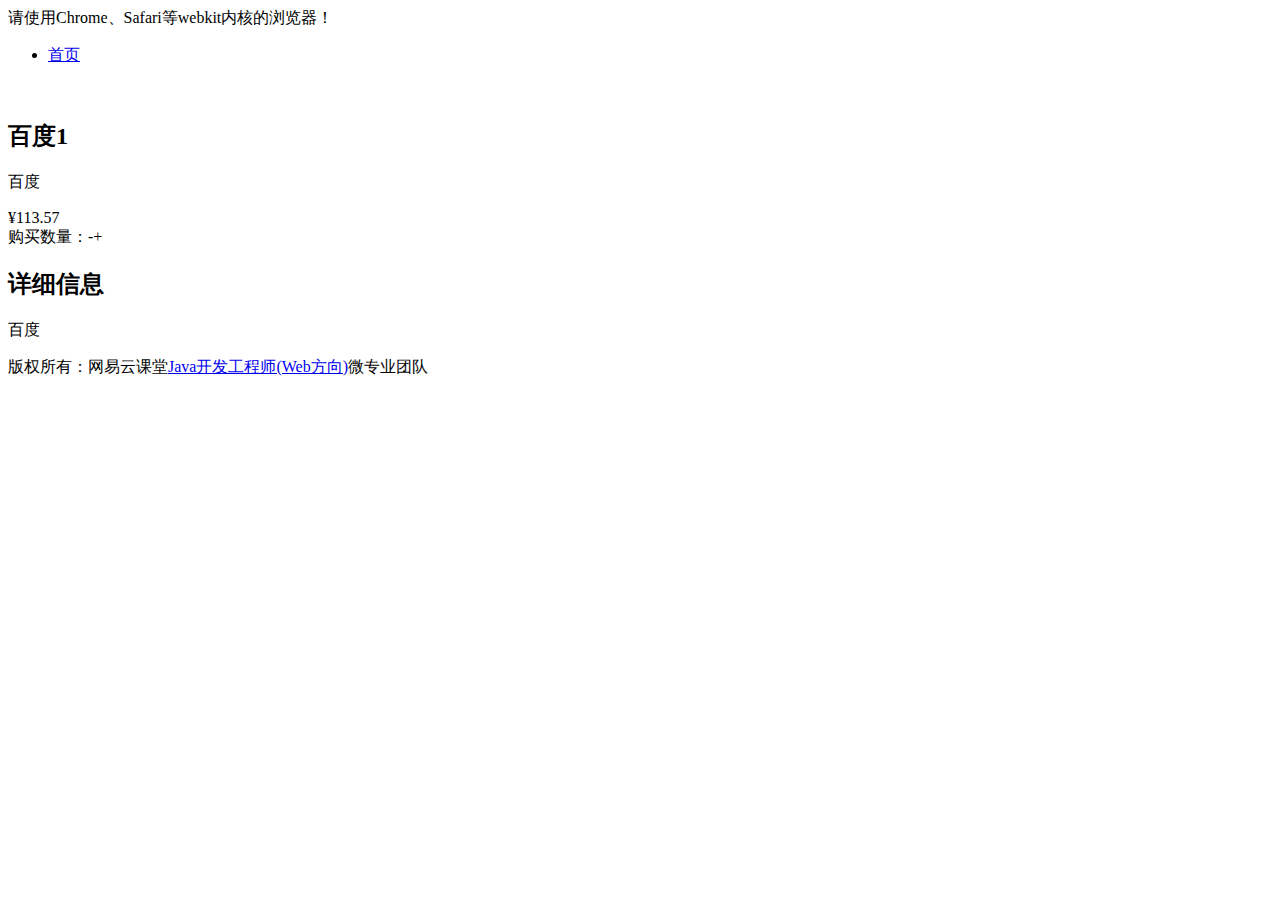
==== demo/src/main/resources/static/show.html @ 076b1521 "Initial commit" ====
<!DOCTYPE html>
<html>
<head>
    <meta charset="utf-8"/>
    <title>show</title>
    <link rel="stylesheet" href="/css/style.css"/>
</head><body>
<div class="n-support">请使用Chrome、Safari等webkit内核的浏览器！</div><div class="n-head">
    <div class="g-doc f-cb">
        <div id="headLeft" class="user">
        </div>
        <ul id="headRight" class="nav">
            <li><a href="/">首页</a></li>
        </ul>
    </div>
</div>
<div class="g-doc">
    <div class="n-show f-cb">
        <div class="img"><img src="fff" alt="" ></div>
        <div class="cnt">
            <h2>百度1</h2>
            <p class="summary">百度</p>
            <div class="price">
                <span class="v-unit">¥</span><span class="v-value">113.57</span>
            </div>
            <div class="num">购买数量：<span id="plusNum" class="lessNum"><a>-</a></span><span class="totalNum" id="allNum"></span><span id="addNum" class="moreNum"><a>+</a></span></div>
            <div class="oprt f-cb">
            </div>
        </div>
    </div>
    <div class="m-tab m-tab-fw m-tab-simple f-cb">
        <h2>详细信息</h2>
    </div>
    <div class="n-detail">
        百度
    </div>
</div>
<div class="n-foot">
    <p>版权所有：网易云课堂<a href="http://mooc.study.163.com/smartSpec/detail/85002.htm">Java开发工程师(Web方向)</a>微专业团队</p>
</div><script type="text/javascript" src="/js/global.js"></script>
<script type="text/javascript" src="/js/pageShow.js"></script>
</body>
</html>
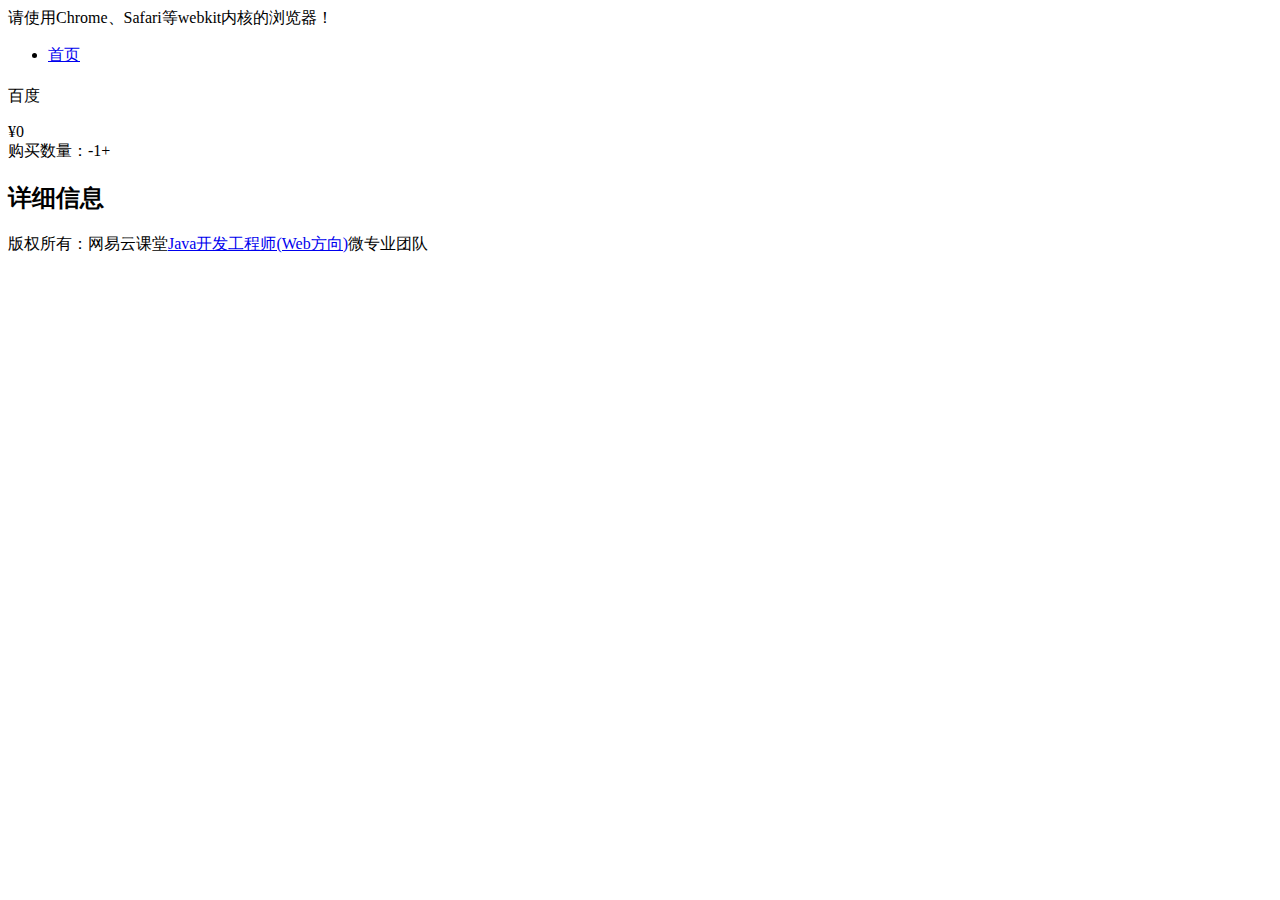
==== commit 0b8ec455: "finished" ====
--- a/demo/src/main/resources/static/show.html
+++ b/demo/src/main/resources/static/show.html
@@ -1,11 +1,11 @@
-
 <!DOCTYPE html>
 <html>
 <head>
     <meta charset="utf-8"/>
-    <title>show</title>
+    <title>展示</title>
     <link rel="stylesheet" href="/css/style.css"/>
-</head><body>
+</head>
+<body>
 <div class="n-support">请使用Chrome、Safari等webkit内核的浏览器！</div><div class="n-head">
     <div class="g-doc f-cb">
         <div id="headLeft" class="user">
@@ -17,28 +17,29 @@
 </div>
 <div class="g-doc">
     <div class="n-show f-cb">
-        <div class="img"><img src="fff" alt="" ></div>
+        <div id="g-img" class="img" ></div>
         <div class="cnt">
-            <h2>百度1</h2>
-            <p class="summary">百度</p>
-            <div class="price">
-                <span class="v-unit">¥</span><span class="v-value">113.57</span>
+            <h2 id="g-title"></h2>
+            <p id="g-abstract" class="summary">百度</p>
+            <div id="g-price" class="price">
+                <span class="v-unit">¥</span><span class="v-value">0</span>
             </div>
-            <div class="num">购买数量：<span id="plusNum" class="lessNum"><a>-</a></span><span class="totalNum" id="allNum"></span><span id="addNum" class="moreNum"><a>+</a></span></div>
-            <div class="oprt f-cb">
+            <div class="num">购买数量：<span id="plusNum" class="lessNum"><a>-</a></span><span class="totalNum" id="allNum">1</span><span id="addNum" class="moreNum"><a>+</a></span></div>
+            <div id="g-bnt" class="oprt f-cb">
             </div>
         </div>
     </div>
     <div class="m-tab m-tab-fw m-tab-simple f-cb">
         <h2>详细信息</h2>
     </div>
-    <div class="n-detail">
-        百度
+    <div id="g-text" class="n-detail">
     </div>
 </div>
 <div class="n-foot">
     <p>版权所有：网易云课堂<a href="http://mooc.study.163.com/smartSpec/detail/85002.htm">Java开发工程师(Web方向)</a>微专业团队</p>
-</div><script type="text/javascript" src="/js/global.js"></script>
+</div>
+<script type="text/javascript" src="/js/global.js"></script>
+<script type="text/javascript" src="/js/head.js"></script>
 <script type="text/javascript" src="/js/pageShow.js"></script>
 </body>
 </html>